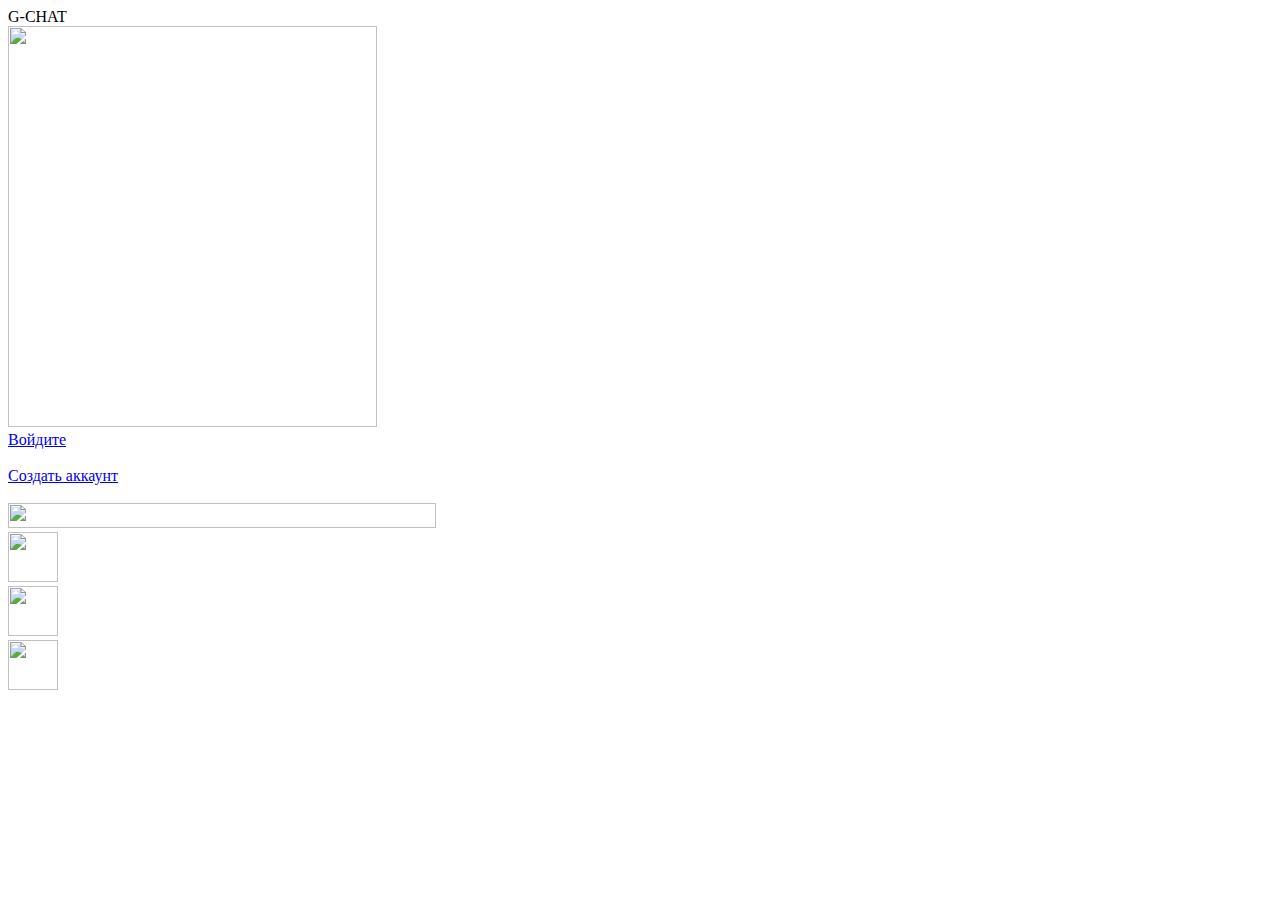
==== src/main/resources/templates/index.html @ 8d396023 "Initial project" ====
<!DOCTYPE html>
<html lang="ru" xmlns:th="http://www.thymeleaf.org">
<head>
  <meta charset="utf-8">
  <meta name="viewport" content="width=device-width, initial-scale=1, shrink-to-fit=no">
  <meta name="description" content="">
  <meta name="author" content="">
  <link rel="icon" href="/static/img/favicon.ico">
  <title th:text="${title}"></title>
  <link href="/css/lib/bootstrap-5.0.2/dist/css/bootstrap.min.css" rel="stylesheet">
  <link href="/css/google-font.css" rel="stylesheet">
  <link href="/css/index.css" rel="stylesheet">
  <link href="https://fonts.googleapis.com/css?family=Raleway&display=swap" rel="stylesheet">
</head>

<body>
  <div class="container">

    <div class="row text-center">
      <span class="logo">G-CHAT</span>
    </div>

    <div class="row">
      <img src="/static/img/pic.svg" alt="" width="369px" height="401px">
    </div>

    <div class="row justify-content-center row-top">
      <a href="/login" class="btn btn-login">Войдите</a>
    </div>
    <br>
    <div class="row justify-content-center row-bottom">
      <a href="/reg" class="btn btn-create">Создать аккаунт</a>
    </div>
    <br>

    <div class="row">
      <img src="/static/img/line.png" alt="" width="428px" height="25px">
    </div>

    <div class="row row-10">
      <div class="col text-center">
        <a href="https://t.me/TrueeGam">
          <img class="bottom-img" src="/static/img/tg.png" alt="" width="50px" height="50px">
        </a>
      </div>
      <div class="col text-center">
        <a href="https://vk.com/nodoble">
          <img class="bottom-img" src="/static/img/vkontakte.png" alt="" width="50px" height="50px">
        </a>
      </div>
      <div class="col text-center">
        <img class="bottom-img" src="/static/img/youtube.png" alt="" width="50px" height="50px">
      </div>
    </div>

  </div>


<!--  <div class="text-box">-->
<!--    <div class="heading">To infinity and Beyond</div>-->
<!--    <div class="button-wrapper">-->
<!--    </div>-->

<!--    <div class="container">-->
<!--      <div class="row form-pic align-items-center">-->
<!--        <div class="col-2">-->
<!--        </div>-->
<!--        <div class="col-6">-->
<!--          <img class="mb-4" src="/img/chat.svg" alt="" width="240" height="240">-->
<!--        </div>-->
<!--        <div class="col-4">-->
<!--        </div>-->
<!--      </div>-->
<!--      <div class="row form-pic align-items-center">-->
<!--        <div class="col-5 text-center">-->
<!--          <a href="/login" class="btn btn-outline-info">Вход</a>-->
<!--        </div>-->
<!--        <div class="col-7 text-center">-->
<!--          <a href="/reg" class="btn btn-outline-success">Регистрация</a>-->
<!--        </div>-->
<!--        <p class="mt-5 mb-5 text-center">&copy; 2023</p>-->
<!--      </div>-->
<!--    </div>-->

<!--  </div>-->

  <script src="https://cdn.jsdelivr.net/npm/bootstrap@5.0.1/dist/js/bootstrap.bundle.min.js" integrity="sha384-gtEjrD/SeCtmISkJkNUaaKMoLD0//ElJ19smozuHV6z3Iehds+3Ulb9Bn9Plx0x4" crossorigin="anonymous"></script>

</body>
</html>
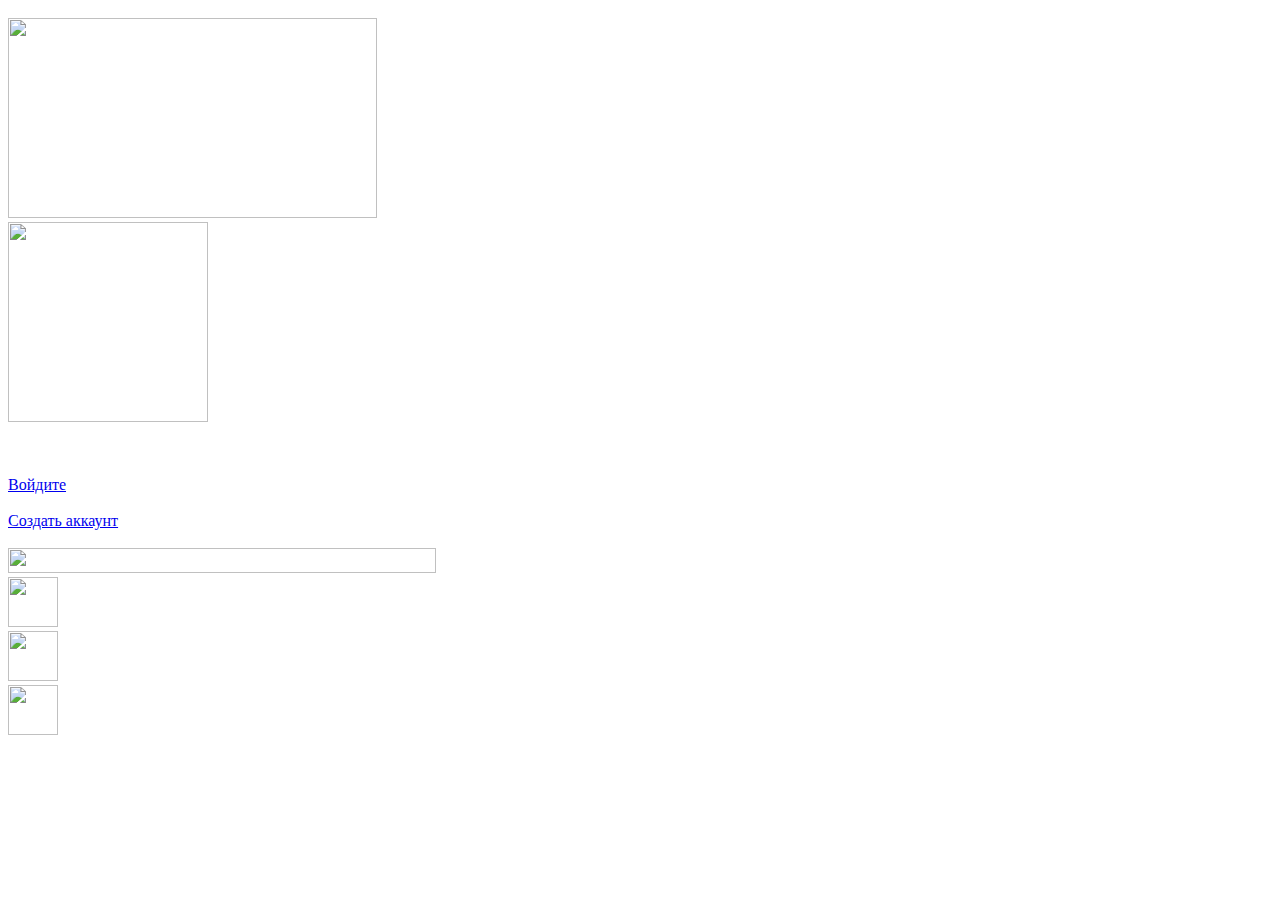
==== commit e7dd324e: "update" ====
--- a/src/main/resources/templates/index.html
+++ b/src/main/resources/templates/index.html
@@ -1,28 +1,73 @@
 <!DOCTYPE html>
 <html lang="ru" xmlns:th="http://www.thymeleaf.org">
 <head>
-  <meta charset="utf-8">
-  <meta name="viewport" content="width=device-width, initial-scale=1, shrink-to-fit=no">
-  <meta name="description" content="">
-  <meta name="author" content="">
-  <link rel="icon" href="/static/img/favicon.ico">
-  <title th:text="${title}"></title>
-  <link href="/css/lib/bootstrap-5.0.2/dist/css/bootstrap.min.css" rel="stylesheet">
-  <link href="/css/google-font.css" rel="stylesheet">
-  <link href="/css/index.css" rel="stylesheet">
-  <link href="https://fonts.googleapis.com/css?family=Raleway&display=swap" rel="stylesheet">
+    <meta charset="utf-8">
+    <meta name="viewport" content="width=device-width, initial-scale=1, shrink-to-fit=no">
+    <meta name="description" content="">
+    <meta name="author" content="">
+    <meta name="yandex-verification" content="0b71d6761acff126" />
+    <meta name="google-site-verification" content="4NB3OuzyZHo0pUq3qOjc2EF5Akbt0HVzjvU45f512Ys" />
+
+    <link rel="icon" href="/static/img/favicon.ico">
+    <title th:text="${title}"></title>
+    <link href="/css/lib/bootstrap-5.0.2/dist/css/bootstrap.min.css" rel="stylesheet">
+    <link href="/css/google-font.css" rel="stylesheet">
+    <link href="/css/index.css" rel="stylesheet">
+    <link href="https://fonts.googleapis.com/css?family=Raleway&display=swap" rel="stylesheet">
+
+    <!-- Yandex.Metrika counter -->
+    <script type="text/javascript" >
+   (function(m,e,t,r,i,k,a){m[i]=m[i]||function(){(m[i].a=m[i].a||[]).push(arguments)};
+   m[i].l=1*new Date();
+   for (var j = 0; j < document.scripts.length; j++) {if (document.scripts[j].src === r) { return; }}
+   k=e.createElement(t),a=e.getElementsByTagName(t)[0],k.async=1,k.src=r,a.parentNode.insertBefore(k,a)})
+   (window, document, "script", "https://mc.yandex.ru/metrika/tag.js", "ym");
+
+   ym(93569855, "init", {
+        clickmap:true,
+        trackLinks:true,
+        accurateTrackBounce:true
+   });
+  </script>
+    <noscript><div><img src="https://mc.yandex.ru/watch/93569855" style="position:absolute; left:-9999px;" alt="" /></div></noscript>
+    <!-- /Yandex.Metrika counter -->
+
 </head>
+
 
 <body>
   <div class="container">
 
-    <div class="row text-center">
-      <span class="logo">G-CHAT</span>
-    </div>
+<!--    <div class="row text-center">-->
+<!--      <span class="logo">G-CHAT</span>-->
+<!--    </div>-->
 
-    <div class="row">
-      <img src="/static/img/pic.svg" alt="" width="369px" height="401px">
-    </div>
+<!--    <div class="row">-->
+<!--      <img src="/static/img/pic.svg" alt="" width="369px" height="401px">-->
+<!--    </div>-->
+<!--    <div class="row">-->
+<!--      <img src="/static/img/network.png" alt="" width="369px" height="401px">-->
+<!--    </div>-->
+<!--      <div class="row">-->
+<!--            <img src="/static/img/friends.svg" alt="" width="369px" height="401px">-->
+<!--          </div>-->
+
+      <div class="row">
+
+          <img src="/static/img/friends.svg" alt="" width="369px" height="200px" style="
+    margin-top: 10px;
+"></div>
+
+      <div class="row" style="
+    /* margin-left: 70px; */
+    margin-bottom: 50px;
+">
+          <img src="https://static-00.iconduck.com/assets.00/no-one-under-eighteen-symbol-emoji-2048x2048-vviislne.png" alt="" width="390px" height="200px" style="
+    height: 200px;
+    width: 200px;
+    margin: auto;
+">
+      </div>
 
     <div class="row justify-content-center row-top">
       <a href="/login" class="btn btn-login">Войдите</a>
